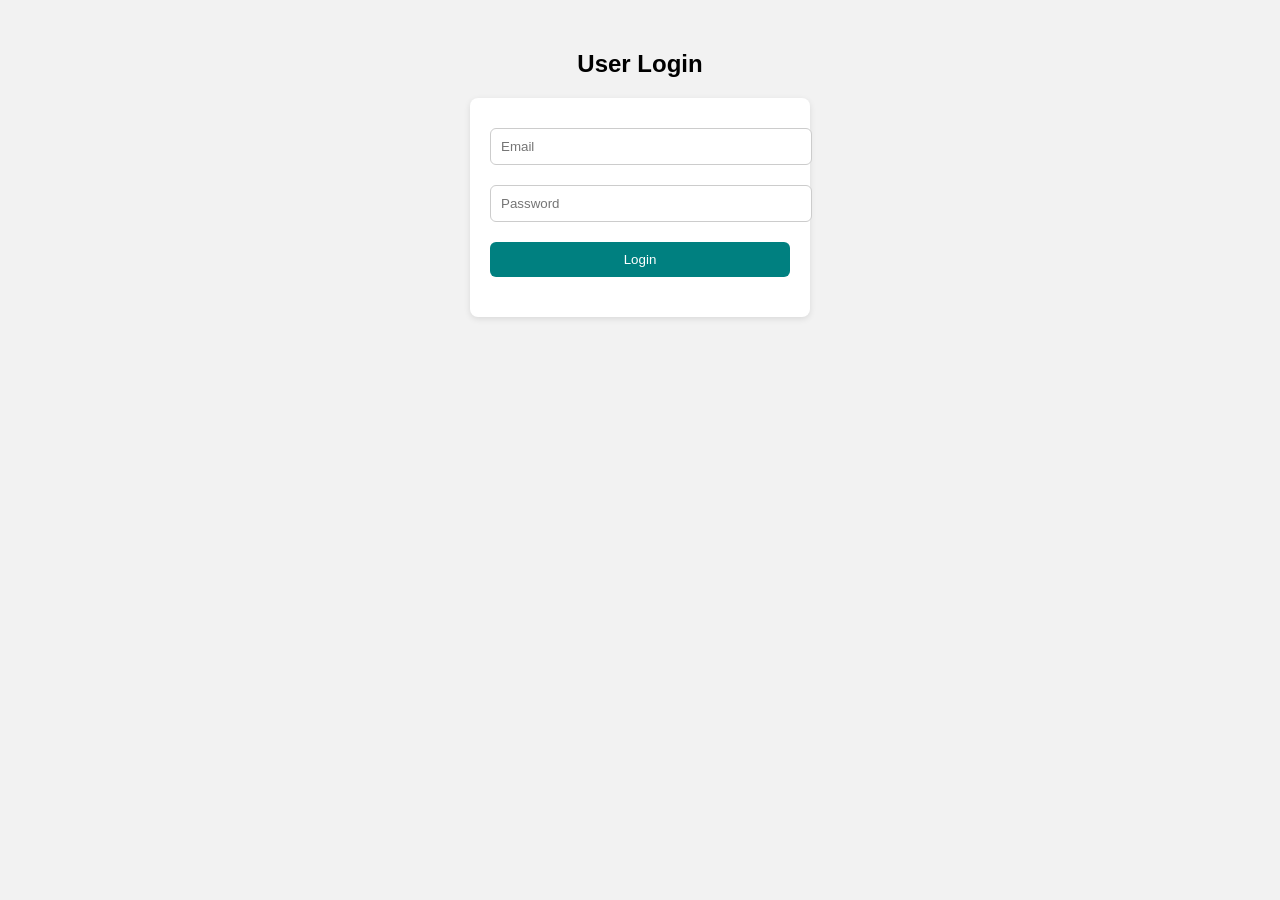
==== src/main/resources/static/add-product.html @ c4c5e51b "feat: create add product page with multi-image upload form" ====
<!DOCTYPE html>
<html lang="en">
<head>
  <meta charset="UTF-8">
  <title>Add Product + 5 Images</title>
  <style>
    body{font-family:Arial;background:#f2f2f2;margin:40px}
    form{width:380px;margin:auto;background:#fff;padding:25px;border-radius:10px;
         box-shadow:0 2px 6px rgba(0,0,0,.1)}
    input,textarea,button{width:100%;padding:12px;margin:10px 0;border:1px solid #ccc;border-radius:6px}
    button{background:teal;color:#fff;border:none;cursor:pointer}
    button:hover{background:#006d6d}
    .msg{text-align:center;margin-top:15px;font-weight:bold}
  </style>
</head>
<body>
<h2 style="text-align:center">Add Product (exactly 5 images)</h2>

<form id="productForm" enctype="multipart/form-data">
  <input type="text"     name="title"       placeholder="Product Title" required>
  <textarea              name="description" placeholder="Description"></textarea>
  <input type="number"   name="price"       placeholder="Price" required>

  <label><strong>Upload 5 product images</strong></label>
  <input class="imageInp" type="file" accept="image/*" required>
  <input class="imageInp" type="file" accept="image/*" required>
  <input class="imageInp" type="file" accept="image/*" required>
  <input class="imageInp" type="file" accept="image/*" required>
  <input class="imageInp" type="file" accept="image/*" required>

  <button type="submit">Add Product</button>
  <div class="msg" id="msg"></div>
</form>

<script>
async function ensureSession(){
  const res = await fetch("/api/users/session");
  if(res.ok) return;              // user is logged‑in seller
  alert("Please login first");    // not logged‑in
  window.location.href = "login.html";
}
ensureSession();                  // check immediately

document.getElementById("productForm").addEventListener("submit", async (e)=>{
  e.preventDefault();

  const files = [...document.querySelectorAll(".imageInp")].map(i=>i.files[0]).filter(Boolean);
  if(files.length !== 5){ alert("Select exactly 5 images"); return; }

  const pBody = {
    title:       e.target.title.value,
    description: e.target.description.value,
    price:       parseFloat(e.target.price.value)
  };

  const msg = document.getElementById("msg");
  msg.textContent = "Uploading…"; msg.style.color = "black";

  try{
    /* 1️⃣ create product (sellerId set in controller via session) */
    const pRes = await fetch("/api/products",{
      method:"POST",
      headers:{ "Content-Type":"application/json" },
      body: JSON.stringify(pBody)
    });
    if(!pRes.ok) throw new Error(await pRes.text());
    const { productId } = await pRes.json();

    /* 2️⃣ upload images */
    for(const f of files){
      const fd = new FormData(); fd.append("file",f);
      const up = await fetch("/api/upload/"+productId,{method:"POST",body:fd});
      if(!up.ok) throw new Error("image upload failed");
    }

    msg.textContent = "✅ Product & images saved!";
    msg.style.color = "green";
    e.target.reset();
  }catch(err){
    msg.textContent = "❌ "+err.message;
    msg.style.color = "red";
  }
});
</script>
</body>
</html>
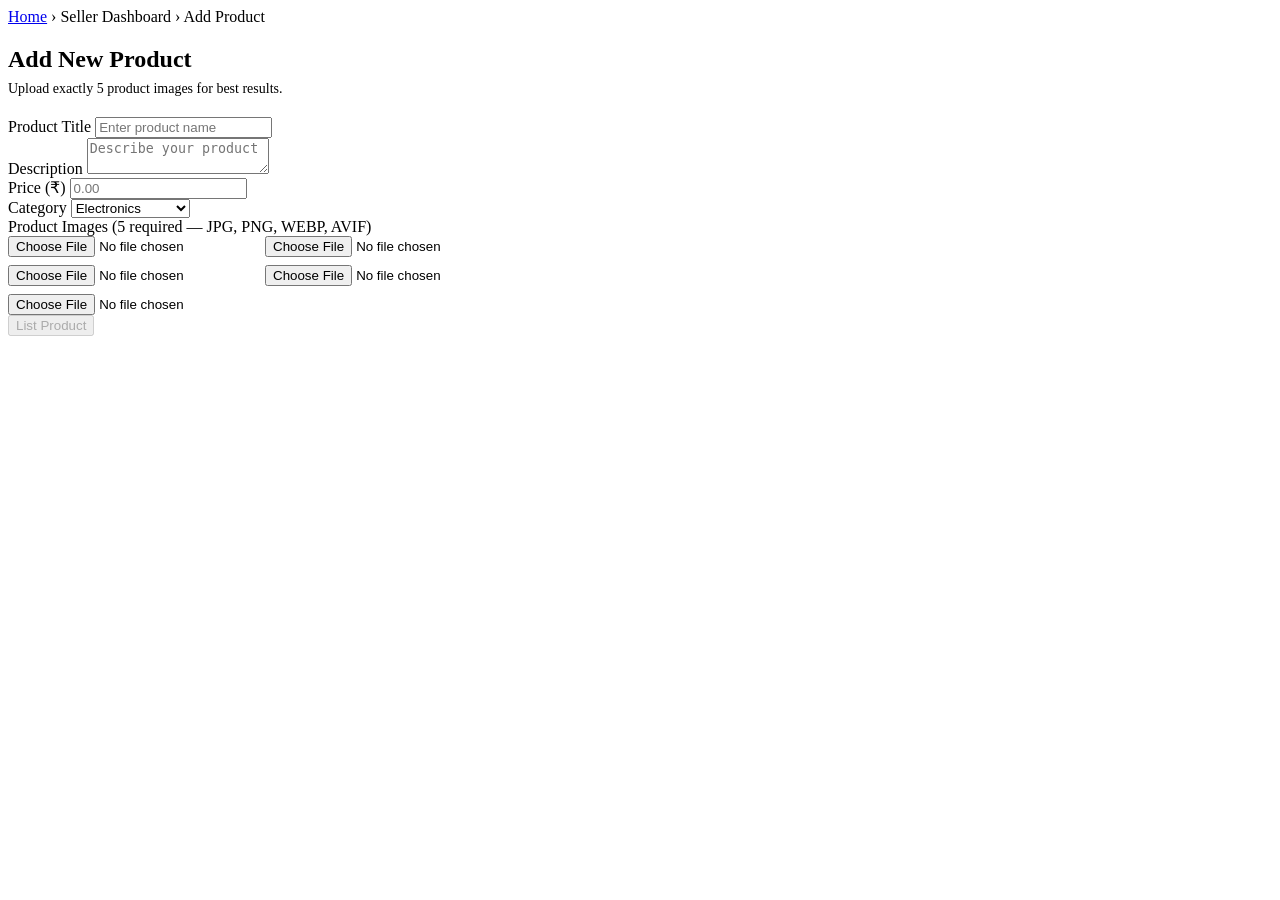
==== commit 111dfb50: "feat: add modern storefront UI, Razorpay payments, and order tracking Redesign the e-commerce experi" ====
--- a/src/main/resources/static/add-product.html
+++ b/src/main/resources/static/add-product.html
@@ -2,85 +2,145 @@
 <html lang="en">
 <head>
   <meta charset="UTF-8">
-  <title>Add Product + 5 Images</title>
-  <style>
-    body{font-family:Arial;background:#f2f2f2;margin:40px}
-    form{width:380px;margin:auto;background:#fff;padding:25px;border-radius:10px;
-         box-shadow:0 2px 6px rgba(0,0,0,.1)}
-    input,textarea,button{width:100%;padding:12px;margin:10px 0;border:1px solid #ccc;border-radius:6px}
-    button{background:teal;color:#fff;border:none;cursor:pointer}
-    button:hover{background:#006d6d}
-    .msg{text-align:center;margin-top:15px;font-weight:bold}
-  </style>
+  <meta name="viewport" content="width=device-width, initial-scale=1.0">
+  <title>Add Product – RetroMart</title>
+  <link rel="stylesheet" href="/css/main.css">
 </head>
 <body>
-<h2 style="text-align:center">Add Product (exactly 5 images)</h2>
+  <div id="app-header"></div>
 
-<form id="productForm" enctype="multipart/form-data">
-  <input type="text"     name="title"       placeholder="Product Title" required>
-  <textarea              name="description" placeholder="Description"></textarea>
-  <input type="number"   name="price"       placeholder="Price" required>
+  <main class="page-content">
+    <div class="breadcrumb">
+      <a href="index.html">Home</a>
+      <span>›</span>
+      <span>Seller Dashboard</span>
+      <span>›</span>
+      <span>Add Product</span>
+    </div>
 
-  <label><strong>Upload 5 product images</strong></label>
-  <input class="imageInp" type="file" accept="image/*" required>
-  <input class="imageInp" type="file" accept="image/*" required>
-  <input class="imageInp" type="file" accept="image/*" required>
-  <input class="imageInp" type="file" accept="image/*" required>
-  <input class="imageInp" type="file" accept="image/*" required>
+    <div class="checkout-card" style="max-width:520px;">
+      <h2>Add New Product</h2>
+      <p class="text-muted" style="margin:-12px 0 20px;font-size:14px;">Upload exactly 5 product images for best results.</p>
 
-  <button type="submit">Add Product</button>
-  <div class="msg" id="msg"></div>
-</form>
+      <form id="productForm" enctype="multipart/form-data">
+        <div class="form-group">
+          <label for="title">Product Title</label>
+          <input type="text" id="title" name="title" placeholder="Enter product name" required />
+        </div>
+        <div class="form-group">
+          <label for="description">Description</label>
+          <textarea id="description" name="description" placeholder="Describe your product"></textarea>
+        </div>
+        <div class="form-group">
+          <label for="price">Price (₹)</label>
+          <input type="number" id="price" name="price" placeholder="0.00" step="0.01" required />
+        </div>
+        <div class="form-group">
+          <label for="category">Category</label>
+          <select id="category" name="category" required>
+            <option value="electronics">Electronics</option>
+            <option value="fashion">Fashion</option>
+            <option value="home">Home & Kitchen</option>
+            <option value="books">Books</option>
+            <option value="sports">Sports</option>
+          </select>
+        </div>
+        <div class="form-group">
+          <label>Product Images (5 required — JPG, PNG, WEBP, AVIF)</label>
+          <input class="imageInp" type="file" accept="image/jpeg,image/png,image/webp,image/gif,image/avif,.jpg,.jpeg,.png,.webp,.avif" required style="margin-bottom:8px;" />
+          <input class="imageInp" type="file" accept="image/jpeg,image/png,image/webp,image/gif,image/avif,.jpg,.jpeg,.png,.webp,.avif" required style="margin-bottom:8px;" />
+          <input class="imageInp" type="file" accept="image/jpeg,image/png,image/webp,image/gif,image/avif,.jpg,.jpeg,.png,.webp,.avif" required style="margin-bottom:8px;" />
+          <input class="imageInp" type="file" accept="image/jpeg,image/png,image/webp,image/gif,image/avif,.jpg,.jpeg,.png,.webp,.avif" required style="margin-bottom:8px;" />
+          <input class="imageInp" type="file" accept="image/jpeg,image/png,image/webp,image/gif,image/avif,.jpg,.jpeg,.png,.webp,.avif" required />
+        </div>
+        <button type="submit" class="btn btn-primary btn-block btn-lg">List Product</button>
+        <div class="message" id="msg"></div>
+      </form>
+    </div>
+  </main>
 
-<script>
-async function ensureSession(){
-  const res = await fetch("/api/users/session");
-  if(res.ok) return;              // user is logged‑in seller
-  alert("Please login first");    // not logged‑in
-  window.location.href = "login.html";
-}
-ensureSession();                  // check immediately
-
-document.getElementById("productForm").addEventListener("submit", async (e)=>{
-  e.preventDefault();
-
-  const files = [...document.querySelectorAll(".imageInp")].map(i=>i.files[0]).filter(Boolean);
-  if(files.length !== 5){ alert("Select exactly 5 images"); return; }
-
-  const pBody = {
-    title:       e.target.title.value,
-    description: e.target.description.value,
-    price:       parseFloat(e.target.price.value)
-  };
-
-  const msg = document.getElementById("msg");
-  msg.textContent = "Uploading…"; msg.style.color = "black";
-
-  try{
-    /* 1️⃣ create product (sellerId set in controller via session) */
-    const pRes = await fetch("/api/products",{
-      method:"POST",
-      headers:{ "Content-Type":"application/json" },
-      body: JSON.stringify(pBody)
-    });
-    if(!pRes.ok) throw new Error(await pRes.text());
-    const { productId } = await pRes.json();
-
-    /* 2️⃣ upload images */
-    for(const f of files){
-      const fd = new FormData(); fd.append("file",f);
-      const up = await fetch("/api/upload/"+productId,{method:"POST",body:fd});
-      if(!up.ok) throw new Error("image upload failed");
+  <div id="app-footer"></div>
+  <script src="/js/common.js"></script>
+  <script>
+    async function ensureSession() {
+      const user = await RetroMart.requireSeller();
+      if (!user) return;
+      document.getElementById('productForm').querySelector('button[type=submit]').disabled = false;
     }
 
-    msg.textContent = "✅ Product & images saved!";
-    msg.style.color = "green";
-    e.target.reset();
-  }catch(err){
-    msg.textContent = "❌ "+err.message;
-    msg.style.color = "red";
-  }
-});
-</script>
+    document.getElementById('productForm').querySelector('button[type=submit]').disabled = true;
+    ensureSession();
+
+    const ALLOWED_EXT = ['.jpg', '.jpeg', '.png', '.gif', '.webp', '.avif'];
+    const MAX_SIZE = 10 * 1024 * 1024;
+
+    function validateFile(file) {
+      const ext = file.name.toLowerCase().slice(file.name.lastIndexOf('.'));
+      if (!ALLOWED_EXT.includes(ext)) {
+        return `"${file.name}" is not supported. Use JPG, PNG, WEBP, or AVIF.`;
+      }
+      if (file.size > MAX_SIZE) {
+        return `"${file.name}" is too large (max 10MB).`;
+      }
+      return null;
+    }
+
+    document.getElementById('productForm').addEventListener('submit', async (e) => {
+      e.preventDefault();
+      const files = [...document.querySelectorAll('.imageInp')].map(i => i.files[0]).filter(Boolean);
+      if (files.length !== 5) { alert('Please select exactly 5 images'); return; }
+
+      for (const f of files) {
+        const err = validateFile(f);
+        if (err) { alert(err); return; }
+      }
+
+      const pBody = {
+        title: e.target.title.value,
+        description: e.target.description.value,
+        price: parseFloat(e.target.price.value),
+        category: e.target.category.value
+      };
+
+      const msg = document.getElementById('msg');
+      msg.textContent = 'Uploading product...';
+      msg.className = 'message';
+
+      try {
+        const seller = await RetroMart.requireSeller();
+        if (!seller) return;
+
+        const pRes = await fetch('/api/products', {
+          method: 'POST',
+          headers: { 'Content-Type': 'application/json' },
+          credentials: 'include',
+          body: JSON.stringify(pBody)
+        });
+        if (!pRes.ok) throw new Error(await pRes.text() || 'Failed to create product. Please sign in as a seller.');
+
+        const productData = await pRes.json();
+        const productId = productData.productId;
+        if (!productId) throw new Error('Product created but no ID returned.');
+
+        for (let i = 0; i < files.length; i++) {
+          const fd = new FormData();
+          fd.append('file', files[i]);
+          msg.textContent = `Uploading image ${i + 1} of 5...`;
+          const up = await fetch('/api/upload/' + productId, { method: 'POST', credentials: 'include', body: fd });
+          if (!up.ok) {
+            const errText = await up.text();
+            throw new Error(errText || `Failed to upload ${files[i].name}`);
+          }
+        }
+
+        msg.textContent = 'Product listed successfully!';
+        msg.className = 'message success';
+        e.target.reset();
+      } catch (err) {
+        msg.textContent = err.message;
+        msg.className = 'message error';
+      }
+    });
+  </script>
 </body>
-</html>+</html>
